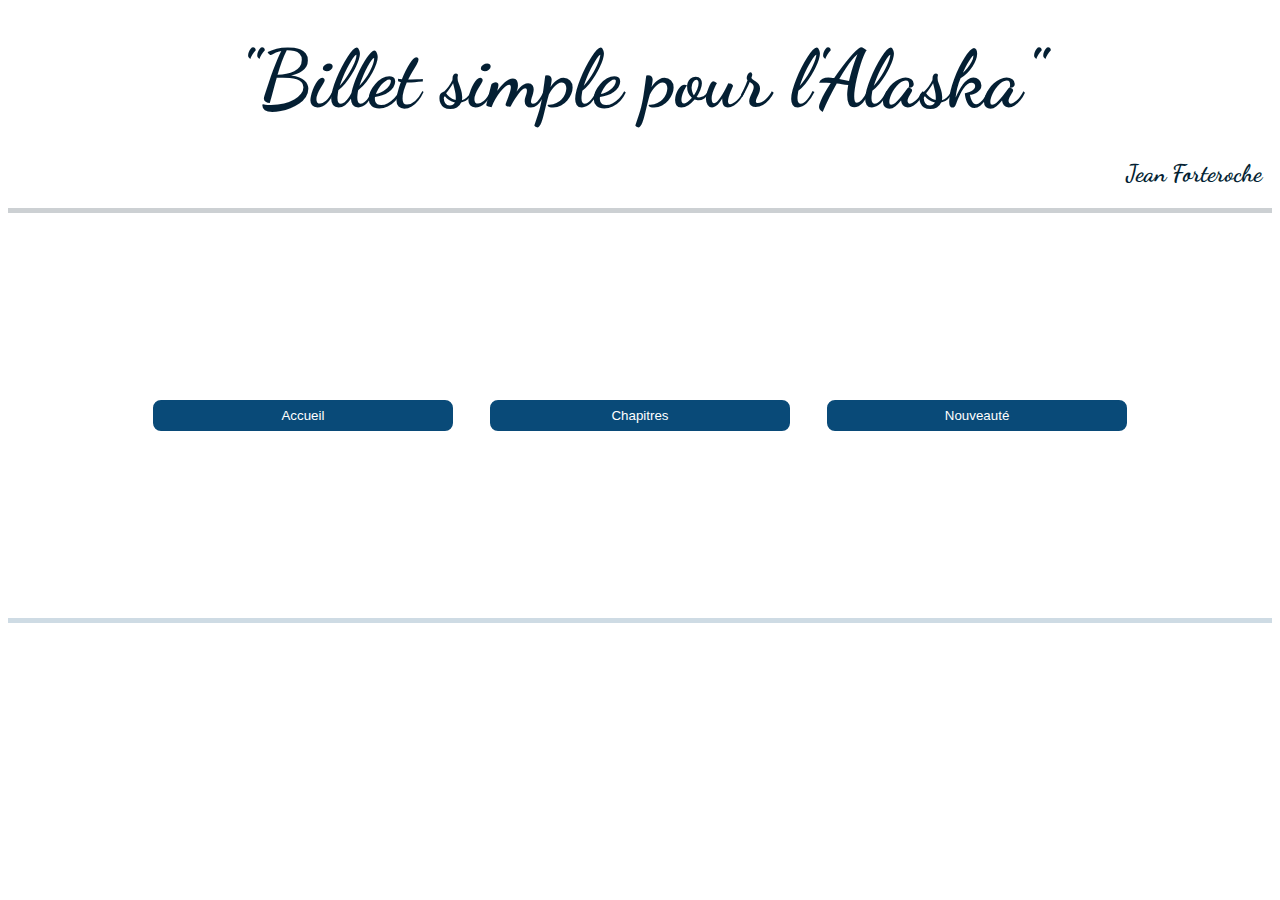
==== index.html @ 14074509 "Mise en page index.html" ====
<!DOCTYPE html>
<html>
	<head>
	<meta charset="utf-8">
	<link rel="stylesheet" type="text/css" href="css/styles.css">
	<link href="https://fonts.googleapis.com/css?family=Tangerine" rel="stylesheet">
	<link href="https://fonts.googleapis.com/css?family=Dancing+Script" rel="stylesheet">
	<title>Billet simple pour l'Alaska, par JR</title>
	</head>
		<body>	
			<header>
				<div id="entete_Presentation">
					<h1 class="acc"> "Billet simple pour l'Alaska"</h1>
					<h2 class="titre_d"> Jean Forteroche</h2>
				</div>
			</header>

			<section id="middle">
				<div id="laucher">
					<button id="home">
						<a href="home.html"> Accueil</a>
					</button>

					<button id="book">
						<a href="">Chapitres</a>
					</button>

					<button id="news">
						<a href=""> Nouveauté </a>
					</button>
				</div>
			</section>
			<footer>
			</footer>
		</body>
</html>
---- css/styles.css ----
body{
	/*background: lightblue;*/
	background-image: url("Lituya_Bay_Alaska.jpg");
}
a{
	text-decoration: none;
}
header{
	height:200px;
	background:rgba(255,255,255,0.8);
	
}
footer{
	background:rgba(255,255,255,0.8);
	height:50px;
}
/*Page D'accueil*/
.acc{/*H1 accueil*/
	/*font-family: 'Tangerine', cursive;*/
	font-family: 'Dancing Script', cursive;
	color:#041F33;
	font-size: 5em;
	margin: auto;
	padding-top:10px;
	text-align: center;
}
.titre_d{/*H2 accueil*/
	text-align: right;
	margin-right: 10px;
	font-family: 'Dancing Script', cursive;
	color: #041F33;
}
#entete_Presentation{
	display: flex;
	flex-direction: column;
	height: 100%;
}
/*Section*/
#middle{
	background:rgba(255,255,255,0.8);
	height:405px;
	border-top: #094a7833 inset 5px;
	border-bottom: #094a7833 inset 5px;
	
}
#laucher{
	display: flex;
	justify-content: space-between;
	width:80%;
	height:100%;
	margin:auto;
}
#home,#book,#news{
	height:35px;
	width:30%;
	margin: auto;
    background: #094A78;
    border-radius: 10px;
    border: 2px solid white;
    font-family: 'Arial';
}
#home a,#book a, #news a{
	color: white;
}
	/*SURVOL SOURIS*/
	#home:hover,#book:hover,#news:hover{
	    background: #052942;
	    /*font-weight: bold;*/
	}
	/*FIN SURVOL SOURIS */

/*Fin de section*/
p.bottom{
	margin: auto;
}
#mentions_Infos{
	display: flex;
	justify-content: space-around;
	text-align: left;

}
#mentions_Infos h3{
	text-align: center;
}
/*Fin Page d'accueil*/
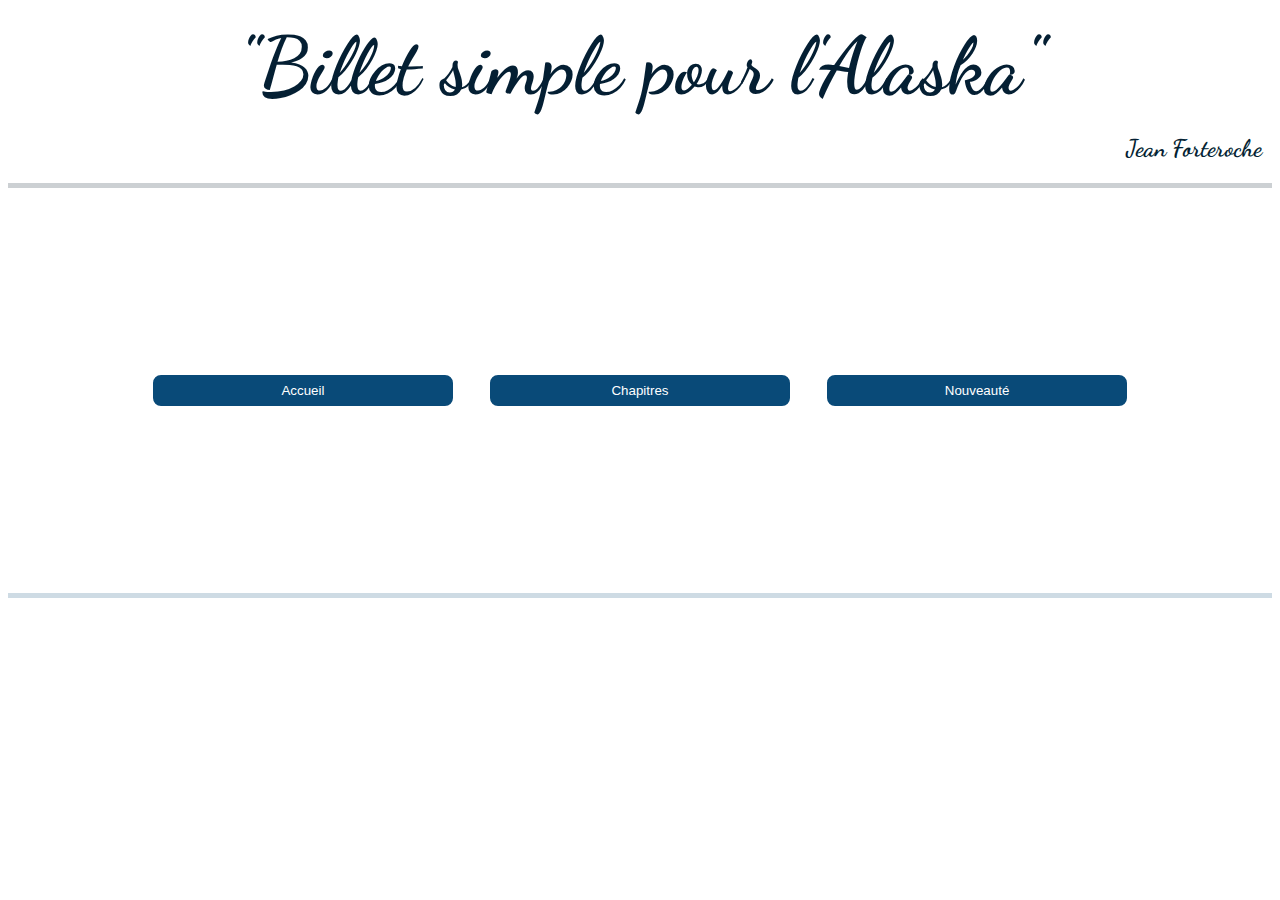
==== commit bc3ae8e0: "Modification de la structure de base du fichier index.html + Changement des divs et ajout des élémen" ====
--- a/index.html
+++ b/index.html
@@ -8,11 +8,9 @@
 	<title>Billet simple pour l'Alaska, par JR</title>
 	</head>
 		<body>	
-			<header>
-				<div id="entete_Presentation">
+			<header id="entete_Presentation">
 					<h1 class="acc"> "Billet simple pour l'Alaska"</h1>
 					<h2 class="titre_d"> Jean Forteroche</h2>
-				</div>
 			</header>
 
 			<section id="middle">
@@ -30,7 +28,7 @@
 					</button>
 				</div>
 			</section>
-			<footer>
+			<footer id="bot">
 			</footer>
 		</body>
 </html>--- a/css/styles.css
+++ b/css/styles.css
@@ -5,12 +5,8 @@
 a{
 	text-decoration: none;
 }
-header{
-	height:200px;
-	background:rgba(255,255,255,0.8);
-	
-}
-footer{
+
+#bot{
 	background:rgba(255,255,255,0.8);
 	height:50px;
 }
@@ -31,6 +27,7 @@
 	color: #041F33;
 }
 #entete_Presentation{
+	background:rgba(255,255,255,0.8);
 	display: flex;
 	flex-direction: column;
 	height: 100%;
@@ -82,4 +79,9 @@
 #mentions_Infos h3{
 	text-align: center;
 }
-/*Fin Page d'accueil*/+/*Fin Page d'accueil*/
+
+/*Page HOME*/
+
+
+/*Fin Page HOME*/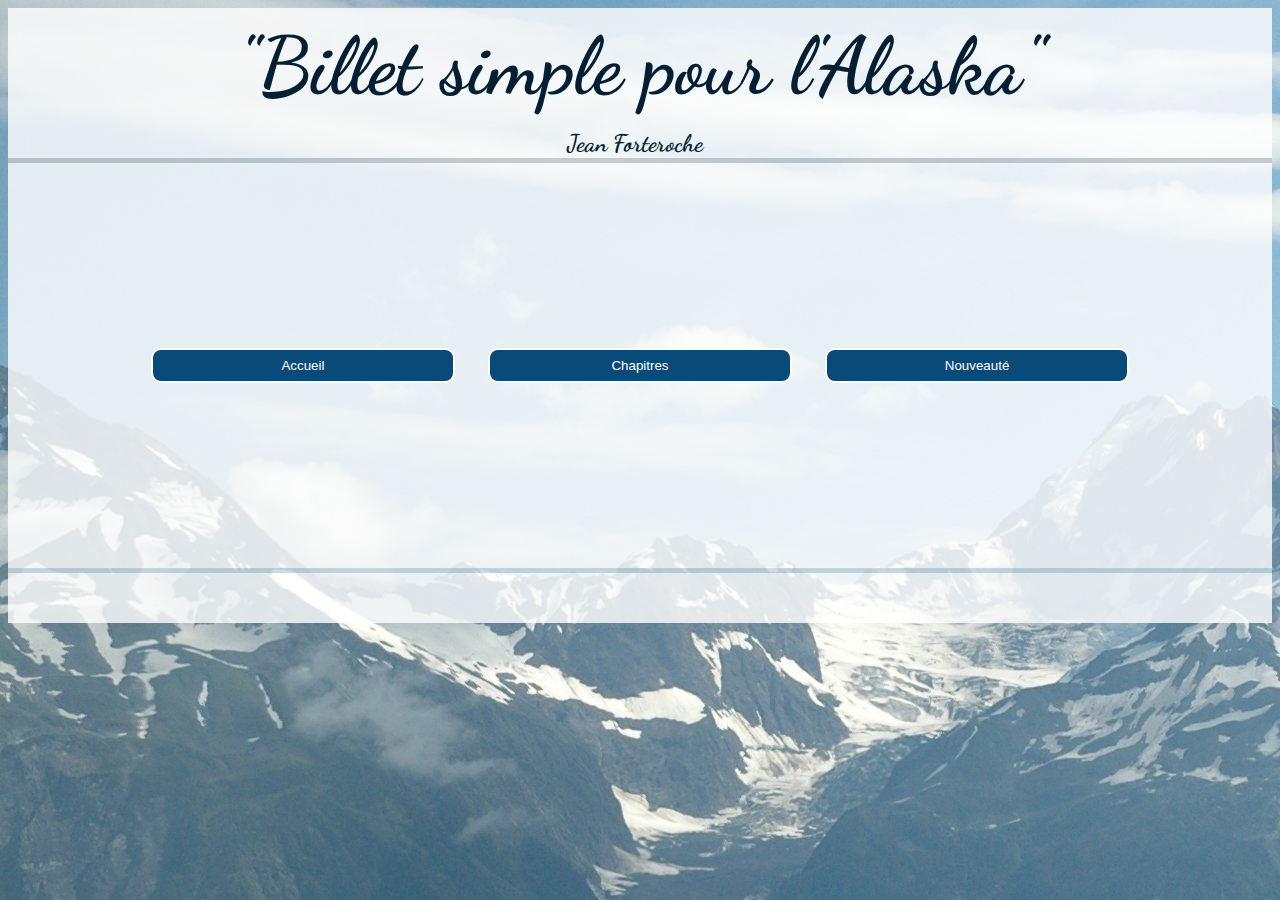
==== commit 36df02fc: "Add 'Menu' to home page" ====
--- a/index.html
+++ b/index.html
@@ -3,6 +3,7 @@
 	<head>
 	<meta charset="utf-8">
 	<link rel="stylesheet" type="text/css" href="css/styles.css">
+	<link rel="stylesheet" type="text/css" href="css/stylesA.css">
 	<link href="https://fonts.googleapis.com/css?family=Tangerine" rel="stylesheet">
 	<link href="https://fonts.googleapis.com/css?family=Dancing+Script" rel="stylesheet">
 	<title>Billet simple pour l'Alaska, par JR</title>
--- a/css/styles.css
+++ b/css/styles.css
@@ -1,5 +1,4 @@
 body{
-	/*background: lightblue;*/
 	background-image: url("Lituya_Bay_Alaska.jpg");
 }
 a{
@@ -66,9 +65,138 @@
 	}
 	/*FIN SURVOL SOURIS */
 
+/*Fin Page d'accueil*/
+
+/*Page HOME*/
+
+/*Debut HEADER*/
+header{
+	margin: 0px;
+	display: flex;
+	align-items: center;
+	background: white;
+}
+h1{
+	font-family: 'Dancing Script', cursive;
+	color:#041F33;
+	font-size: 3.2em;
+	margin: auto;
+	text-align: center;
+}
+h2{	
+	font-family: 'Dancing Script', cursive;
+	color:#041F33;
+	margin: 0px;
+	padding-top: 15px;
+}
+#headR_Home{
+	height:120px;
+	background: white;
+	display: flex;
+	flex-direction: column;
+	width:65%;
+	
+}
+nav{
+	width: 35%;
+}
+ul{ 
+	margin: 0px;
+    padding: 0px;
+	display: flex;
+	justify-content: space-around;
+	align-items: center;
+
+	list-style-type: none; 
+}
+
+#lower_Deco{
+	display: flex;
+	align-items: center;
+	justify-content: flex-end;
+	width: 90%;
+    margin: auto;
+}
+#line_Ink{
+	height: 2px;
+	background: black;
+	width: 70%;
+}
+#deco_In_Header{
+	height: 50px;
+	width: 85px;
+	transform:scaleX(-1);
+}
+
+/*Fin HEADER*/
+h3{
+	font-family: 'Dancing Script', cursive;
+	margin: 0px;
+}
+section{
+	background: white;
+	height: 500px;
+	display: flex;
+	flex-direction: row-reverse;
+}
+#chaps{
+	margin: 5px;
+	border: solid 2px #052942 ;
+}
+/*DEBUT ASIDE*/
+h4{
+	margin:0px;
+	text-align: center;
+    border-bottom: solid 1px;
+    background: lightgrey;
+}
+aside{
+	display: flex;
+	flex-direction: column;
+	margin: 5px;
+	border: double #052942 5px;
+	max-height: 220px;
+}
+#block{/*Container for both aside part*/
+	display: flex;
+	flex-direction: column;
+	justify-content: space-between;
+	max-height: 500px;
+}
+.new_Note{/*This part is all about note on home.html, no buttons */
+	text-align: justify;
+	font-family: 'Helvetica';
+	font-size: 0.9em;
+	margin:0px;
+	padding: 5px;
+}
+.all_Buttons{
+	display: flex;
+	justify-content: center;
+	margin: auto;
+	height: 35px;
+	width: 33%;
+}
+.add_Comms, .showC, .hideC{
+	font-size: 0.7em;
+	text-align: center;
+	margin: 2px;
+}
+.comms{/*This part is about the last 2 comments add on the page. Change will be operated on javascript page*/
+display: none;
+}
+.show_Comms{
+	margin: 0px;
+}
+/*FIN ASIDE*/
+footer{
+	background: #052942;
+}
 /*Fin de section*/
 p.bottom{
 	margin: auto;
+	display: flex;
+    justify-content: space-around;
 }
 #mentions_Infos{
 	display: flex;
@@ -79,9 +207,11 @@
 #mentions_Infos h3{
 	text-align: center;
 }
-/*Fin Page d'accueil*/
-
-/*Page HOME*/
-
-
+#comptes_inscriptions, #contacts{
+	border-right: 2px;
+	border:#052942;
+	
+	background: lightblue;
+
+}
 /*Fin Page HOME*/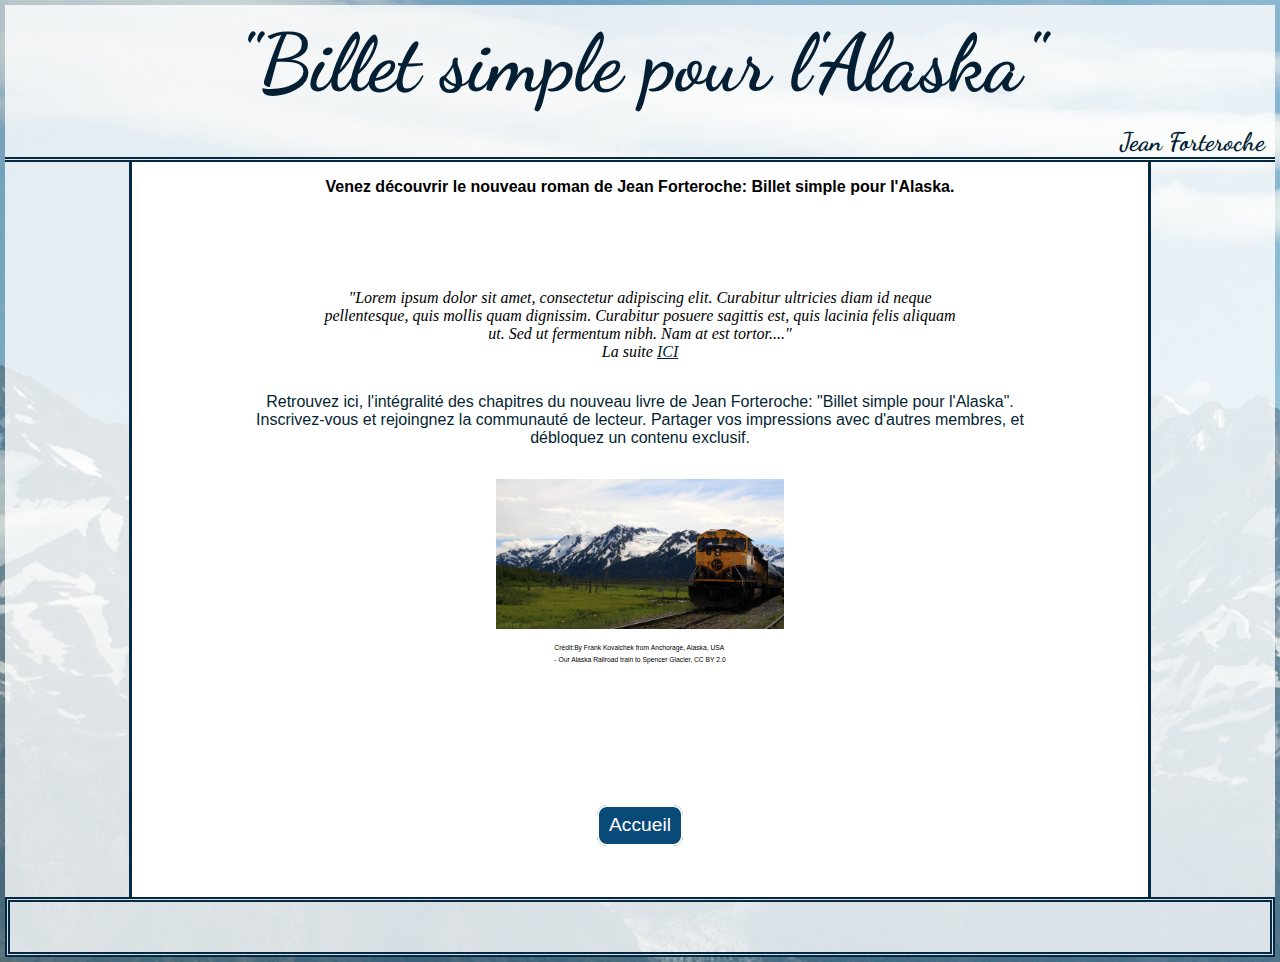
==== commit 40cdef81: "headers and footers are in all files" ====
--- a/index.html
+++ b/index.html
@@ -2,6 +2,26 @@
 <html>
 	<head>
 	<meta charset="utf-8">
+	<meta name="description" content="Découvert le nouveau roman de Jean Forteroche, 'Billet simple pour Alaska'.(Projet Openclassroom)">
+
+	<meta name="keywords" content="Billet simple pour l'Alaska, Jean Forteroche, Roman, Livre, En Ligne, nouveautées, Actulitée, Auteur" />
+		<!--Meta Facebook-->
+	<meta property="og:title" content="Billet simple ppir l'Alaska, par JF" />
+	<meta property="og:type" content="article" /> 
+	<meta property="og:url" content="http://www.projet4.laura-lariccia.fr" /> 
+	<meta property="og:image" content="images/" /> 
+	<meta property="og:description" content="Le nouveau roman de Jean ForteRoche" /> 
+	<meta property="og:site_name" content="Billet simple ppir l'Alaska, par JF" /> 
+	<meta property="fb:admins" content="Facebook numeric ID" />
+		
+		<!--Meta Twitter-->
+	<meta name="twitter:card" content="images/.png">
+	<meta name="twitter:site" content="@laura"> 
+	<meta name="twitter:title" content="Billet simple ppir l'Alaska, par JR">
+	<meta name="twitter:description" content="Le nouveau roman de Jean ForteRoche"> 
+	<meta name="twitter:creator" content="@author_handle">
+	<meta name="twitter:image:src" content="images.png">
+		<!--FIN META -->
 	<link rel="stylesheet" type="text/css" href="css/styles.css">
 	<link rel="stylesheet" type="text/css" href="css/stylesA.css">
 	<link href="https://fonts.googleapis.com/css?family=Tangerine" rel="stylesheet">
@@ -15,21 +35,39 @@
 			</header>
 
 			<section id="middle">
-				<div id="laucher">
-					<button id="home">
-						<a href="home.html"> Accueil</a>
-					</button>
+				<div id="midDeco">
+					<h3>Venez découvrir le nouveau roman de <strong> Jean Forteroche: Billet simple pour l'Alaska.</strong></h3>
+					<div id="summary">
+						<p id="citation">
+							"Lorem ipsum dolor sit amet, consectetur adipiscing elit. Curabitur ultricies diam id neque pellentesque, quis mollis quam dignissim. Curabitur posuere sagittis est, quis lacinia felis aliquam ut. Sed ut fermentum nibh. Nam at est tortor...."</br>
+							La suite <a href="php/pages/chapitres.php">ICI</a>
+						</p>
+						<p id="intro">
+							Retrouvez ici, l'intégralité des chapitres du nouveau livre de Jean Forteroche: "Billet simple pour l'Alaska".</br>
+							Inscrivez-vous et rejoingnez la communauté de lecteur. Partager vos impressions avec d'autres membres, et débloquez un contenu exclusif.
+						</p>
 
-					<button id="book">
-						<a href="">Chapitres</a>
-					</button>
+						<figure id="imaTrain">
+							<img src="Images/Alaska_Railroad.jpg" alt="Billet simple pour l'Alaska Train">
+							<figcaption>
+								<p>
+									<a href="https://commons.wikimedia.org/w/index.php?curid=7735137"> Crédit:By Frank Kovalchek from Anchorage, Alaska, USA </br>
+								 - Our Alaska Railroad train to Spencer Glacier, CC BY 2.0</a> 
+								</p>
+							</figcaption>
+						</figure>
 
-					<button id="news">
-						<a href=""> Nouveauté </a>
-					</button>
-				</div>
+					</div>
+
+					<div id="laucher">
+						<span id="home">
+							<a href="php/home.php"> Accueil</a>
+						</span>
+					</div>
+			</div>
 			</section>
 			<footer id="bot">
 			</footer>
 		</body>
+		
 </html>--- a/css/styles.css
+++ b/css/styles.css
@@ -1,80 +1,17 @@
 body{
 	background-image: url("Lituya_Bay_Alaska.jpg");
+	margin: 5px;
 }
 a{
 	text-decoration: none;
 }
-
-#bot{
-	background:rgba(255,255,255,0.8);
-	height:50px;
-}
-/*Page D'accueil*/
-.acc{/*H1 accueil*/
-	/*font-family: 'Tangerine', cursive;*/
-	font-family: 'Dancing Script', cursive;
-	color:#041F33;
-	font-size: 5em;
-	margin: auto;
-	padding-top:10px;
-	text-align: center;
-}
-.titre_d{/*H2 accueil*/
-	text-align: right;
-	margin-right: 10px;
-	font-family: 'Dancing Script', cursive;
-	color: #041F33;
-}
-#entete_Presentation{
-	background:rgba(255,255,255,0.8);
-	display: flex;
-	flex-direction: column;
-	height: 100%;
-}
-/*Section*/
-#middle{
-	background:rgba(255,255,255,0.8);
-	height:405px;
-	border-top: #094a7833 inset 5px;
-	border-bottom: #094a7833 inset 5px;
-	
-}
-#laucher{
-	display: flex;
-	justify-content: space-between;
-	width:80%;
-	height:100%;
-	margin:auto;
-}
-#home,#book,#news{
-	height:35px;
-	width:30%;
-	margin: auto;
-    background: #094A78;
-    border-radius: 10px;
-    border: 2px solid white;
-    font-family: 'Arial';
-}
-#home a,#book a, #news a{
-	color: white;
-}
-	/*SURVOL SOURIS*/
-	#home:hover,#book:hover,#news:hover{
-	    background: #052942;
-	    /*font-weight: bold;*/
-	}
-	/*FIN SURVOL SOURIS */
-
-/*Fin Page d'accueil*/
-
 /*Page HOME*/
 
 /*Debut HEADER*/
-header{
-	margin: 0px;
-	display: flex;
-	align-items: center;
+header{/*Même propriétés que stylesA.css*/
 	background: white;
+	border-bottom: 5px double #052942;
+
 }
 h1{
 	font-family: 'Dancing Script', cursive;
@@ -84,10 +21,7 @@
 	text-align: center;
 }
 h2{	
-	font-family: 'Dancing Script', cursive;
-	color:#041F33;
-	margin: 0px;
-	padding-top: 15px;
+font-size: 1.6em;
 }
 #headR_Home{
 	height:120px;
@@ -98,30 +32,34 @@
 	
 }
 nav{
-	width: 35%;
+	margin: auto;
+	width: 40%;
 }
 ul{ 
-	margin: 0px;
-    padding: 0px;
+	list-style-type: none; 
+	background-color: #052942;
+	margin-right: 20px;
+    padding: 10px;
+    border-radius: 5px;
+    max-height: 50px;
 	display: flex;
 	justify-content: space-around;
 	align-items: center;
-
-	list-style-type: none; 
-}
-
-#lower_Deco{
-	display: flex;
-	align-items: center;
-	justify-content: flex-end;
-	width: 90%;
-    margin: auto;
+}
+ul li:hover{
+	border-bottom: : solid 2px #052900;
+}
+nav a{
+	color:white;
+}
+
+nav a:hover{
+	color:white;
+}
+/*#lower_Deco{
 }
 #line_Ink{
-	height: 2px;
-	background: black;
-	width: 70%;
-}
+}*/
 #deco_In_Header{
 	height: 50px;
 	width: 85px;
@@ -129,39 +67,71 @@
 }
 
 /*Fin HEADER*/
+section{
+	background:rgba(255,255,255,0.8);
+	/*height: 675px;*/
+	height:75%;
+}
+
+#sideDeco{/*Div contenant aside et article*/
+	margin: auto;
+	background: white;
+	width:80%;
+	height: inherit;
+	border-left: solid #052942;
+	border-right:  solid #052942;
+	display: flex;
+	flex-direction: row-reverse;
+	justify-content: space-around;
+}
+/*Article*/
+
 h3{
 	font-family: 'Dancing Script', cursive;
-	margin: 0px;
-}
-section{
-	background: white;
-	height: 500px;
-	display: flex;
-	flex-direction: row-reverse;
+	text-align: center;
+	font-family: 'Dancing Script', cursive;
+	font-size: 1.1em;
 }
 #chaps{
 	margin: 5px;
-	border: solid 2px #052942 ;
-}
+	width: 70%;
+	border-left: solid 2px #052942;
+	border-right: solid 2px #052942;
+}
+#chaps p{
+	padding: 5px;
+	text-align: justify;
+}
+
+/*Fin article/ END ARTICLE*/
+
 /*DEBUT ASIDE*/
 h4{
 	margin:0px;
 	text-align: center;
-    border-bottom: solid 1px;
-    background: lightgrey;
+	font-size:1.2em; 
+    border: solid 1px;
+    background: #5cadd380;
 }
 aside{
 	display: flex;
 	flex-direction: column;
 	margin: 5px;
-	border: double #052942 5px;
-	max-height: 220px;
+	border-bottom:solid #052942 2px;
+	height: 240px;
+	width: 40%
+}
+.last_Comm{
+	width: 100%;
 }
 #block{/*Container for both aside part*/
 	display: flex;
 	flex-direction: column;
-	justify-content: space-between;
-	max-height: 500px;
+	text-align: justify;
+	overflow: auto;
+	justify-content: space-around;
+	width:25%;
+	height: 675px;
 }
 .new_Note{/*This part is all about note on home.html, no buttons */
 	text-align: justify;
@@ -169,6 +139,7 @@
 	font-size: 0.9em;
 	margin:0px;
 	padding: 5px;
+	overflow: auto
 }
 .all_Buttons{
 	display: flex;
@@ -189,29 +160,78 @@
 	margin: 0px;
 }
 /*FIN ASIDE*/
+
+/*Fin de section*/
 footer{
-	background: #052942;
-}
-/*Fin de section*/
+	background:#5cadd395;
+	border: double #052942 5px;
+	/*height: 120px;*/
+}
+footer p{
+	margin: 0px;
+}
+
 p.bottom{
 	margin: auto;
-	display: flex;
-    justify-content: space-around;
+	margin-top: 5px;
+	display: flex;
+    justify-content: center;
+}
+
+.bottom a{
+	color:white;
+	text-transform: uppercase;
 }
 #mentions_Infos{
 	display: flex;
 	justify-content: space-around;
 	text-align: left;
-
-}
-#mentions_Infos h3{
-	text-align: center;
-}
-#comptes_inscriptions, #contacts{
-	border-right: 2px;
-	border:#052942;
-	
-	background: lightblue;
-
-}
-/*Fin Page HOME*/+	height: 140px;
+
+}
+#mentions_Infos h4{
+	text-align: center;
+	font-size: 1em;
+	border:0px;
+	margin: 0px;
+	background: rgba(255,255,255,0.5);
+}
+#comptes_inscriptions,#contacts,#last_bill{
+	width:33%;
+	background: #5cadd3;
+	overflow: auto;
+
+}
+
+#comptes_inscriptions, #contacts,#last_bill{
+	border-right: solid 2px #052942;
+	height:inherit;
+}
+#contacts ul{
+	background-color: inherit;
+	display: flex;
+	flex-direction: column;
+	margin: 0px;
+	padding:0px;
+}
+h5{
+	margin:0px;
+	text-align: center;
+	font-size: 0.9em;
+}
+/*Fin Page HOME*/
+
+/*Début Page inscription.php*/
+#formulaire{
+	width: 55%;
+
+}
+form{
+	display: flex;
+	flex-direction: column;
+	width: 80%;
+	font-family: 'Arial';
+}
+form input{
+	width:50%;
+}--- a/css/stylesA.css
+++ b/css/stylesA.css
@@ -0,0 +1,176 @@
+/*Debut HEADER*/
+
+h2{	
+	font-family: 'Dancing Script', cursive;
+	color:#041F33;
+	margin: 0px;
+	padding-top: 15px;
+}
+
+/*nav{
+	width: 33%;
+
+}*/
+header{
+	display: flex;
+}
+#head_R{
+	height:120px;
+	background: white;
+	display: flex;
+	flex-direction: column;
+	
+}
+h1 a{
+	color:#041F33;
+}
+#lower_Deco{
+	display: flex;
+	flex-direction: column;
+	align-items: center;
+	justify-content: flex-end;
+	width: 90%;
+    margin: auto;
+}
+#line_Ink{
+	height: 2px;
+	background: black;
+	width: 70%;
+}
+#deco_In_Header{
+	height: 50px;
+	width: 85px;
+	transform:scaleX(-1);
+}
+
+/*Fin HEADER*/
+a{
+	text-decoration: none;
+}
+
+#bot{
+	background:rgba(255,255,255,0.8);
+	height:50px;
+}
+/*Page D'accueil*/
+.acc{/*H1 accueil*/
+	/*font-family: 'Tangerine', cursive;*/
+	font-family: 'Dancing Script', cursive;
+	color:#041F33;
+	font-size: 5em;
+	margin: auto;
+	padding-top:10px;
+	text-align: center;
+}
+.titre_d{/*H2 accueil*/
+	text-align: right;
+	margin-right: 10px;
+	font-family: 'Dancing Script', cursive;
+	color: #041F33;
+}
+#entete_Presentation{
+	background:rgba(255,255,255,0.8);
+	display: flex;
+	flex-direction: column;
+	height: 100%;
+}
+/*Section*/
+#middle{
+	background:rgba(255,255,255,0.8);
+	height:735px;
+	/*border-top: #094a7833 inset 5px;
+	border-bottom: #094a7833 inset 5px;*/
+	display: flex;
+	flex-direction: column;
+	align-items: center;
+	
+}
+
+#midDeco{
+	background: white;
+	width:80%;
+	height: inherit;
+	border-left: solid #052942;
+	border-right:  solid #052942;
+	display:flex;
+	flex-direction: column;
+	align-items: center;
+}
+h3{
+	font-size: 1em;
+	font-family: 'Arial';
+	/*text-transform: uppercase;*/
+}
+#summary{
+	display: flex;
+	flex-direction: column;
+	align-items: center;
+	width: 80%;
+	margin: auto;
+
+}
+figure img {
+	height: 150px;
+	text-align: center;
+}
+
+#citation{
+	width: inherit;
+	font-style: italic;
+	text-align: center
+}
+#citation a{
+	text-decoration: underline;
+	color:#041F33;
+}
+#intro{
+	font-family: 'Arial';
+	color:#041F33;
+	font-size: 1em;
+	text-align: center;
+}
+#imaTrain{
+	display: flex;
+    flex-direction: column;
+    align-items: center;
+}
+figcaption{
+	font-size: 0.7em;
+}
+figcaption a{
+	font-family: 'Arial';
+	color: black;
+	font-size: 0.6em;
+}
+figcaption a:hover{
+	font-size: 0.8em;
+}
+#laucher{
+	margin:auto;
+}
+#home{
+	height:35px;
+	width:30%;
+	margin: auto;
+    background: #094A78;
+    border-radius: 10px;
+    border: 2px solid white;
+    font-family: 'Arial';
+    padding: 10px;
+}
+#home a{
+	color: white;
+	font-size: 1.2em;
+	
+}
+	/*SURVOL SOURIS*/
+	#home a:hover{
+	    background: #052942;
+	    height: inherit;
+	    /*font-weight: bold;*/
+	}
+	/*FIN SURVOL SOURIS */
+
+/*Fin Page d'accueil*/
+
+/*Page HOME*/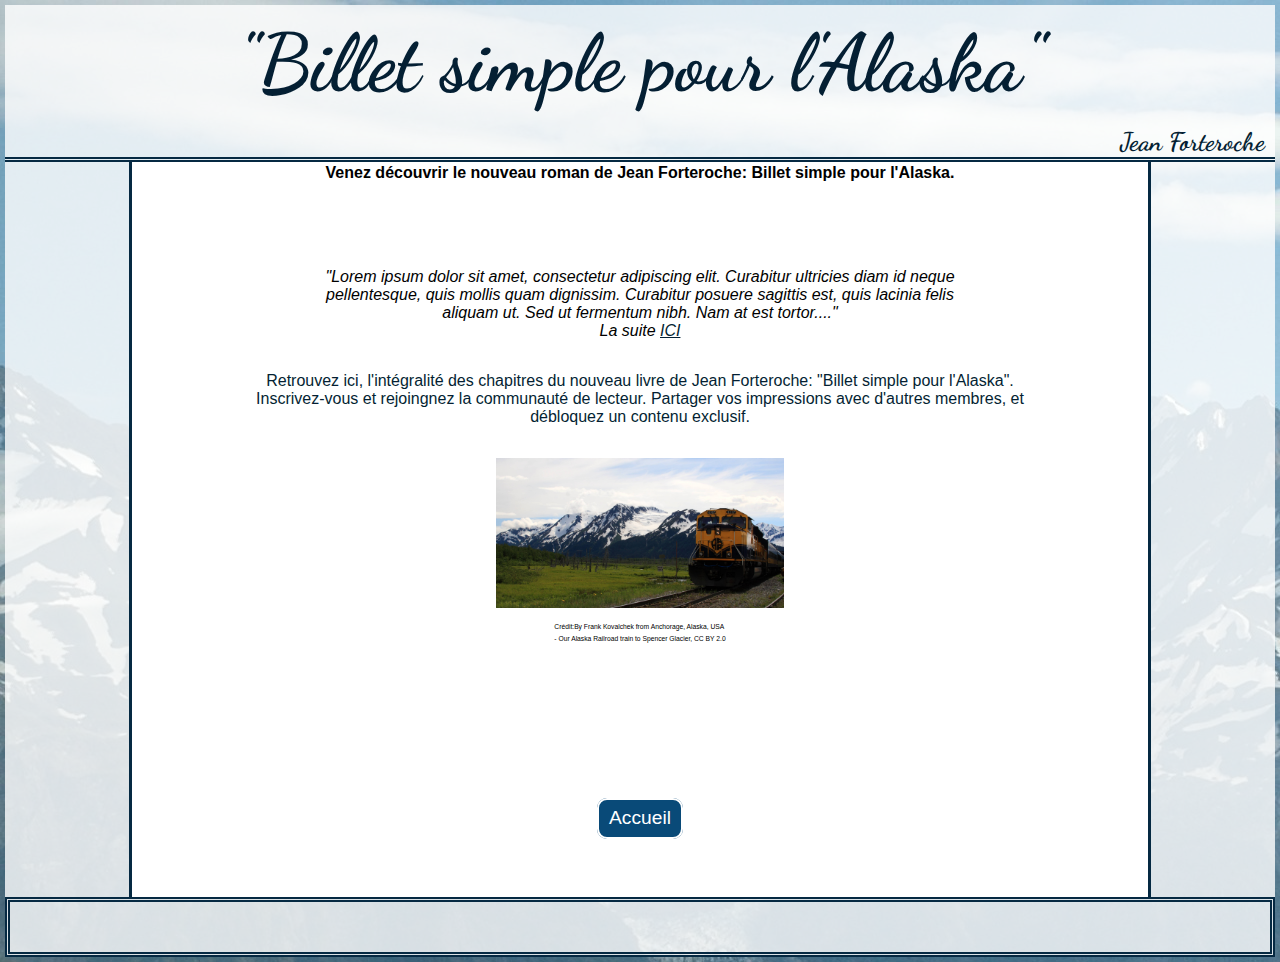
==== commit 394d9be3: "I 'clean' some css codes. Add and change links in head" ====
--- a/index.html
+++ b/index.html
@@ -22,8 +22,9 @@
 	<meta name="twitter:creator" content="@author_handle">
 	<meta name="twitter:image:src" content="images.png">
 		<!--FIN META -->
-	<link rel="stylesheet" type="text/css" href="css/styles.css">
-	<link rel="stylesheet" type="text/css" href="css/stylesA.css">
+	<link rel="stylesheet" type="text/css" href="view/css/styles.css">
+	<link rel="stylesheet" type="text/css" href="view/css/stylesA.css">
+	<link rel="stylesheet" type="text/css" href="view/css/stylesResponsiv.css">
 	<link href="https://fonts.googleapis.com/css?family=Tangerine" rel="stylesheet">
 	<link href="https://fonts.googleapis.com/css?family=Dancing+Script" rel="stylesheet">
 	<title>Billet simple pour l'Alaska, par JR</title>
@@ -40,7 +41,7 @@
 					<div id="summary">
 						<p id="citation">
 							"Lorem ipsum dolor sit amet, consectetur adipiscing elit. Curabitur ultricies diam id neque pellentesque, quis mollis quam dignissim. Curabitur posuere sagittis est, quis lacinia felis aliquam ut. Sed ut fermentum nibh. Nam at est tortor...."</br>
-							La suite <a href="php/pages/chapitres.php">ICI</a>
+							La suite <a href="pages/chapitre?=1.php">ICI</a>
 						</p>
 						<p id="intro">
 							Retrouvez ici, l'intégralité des chapitres du nouveau livre de Jean Forteroche: "Billet simple pour l'Alaska".</br>
@@ -48,7 +49,7 @@
 						</p>
 
 						<figure id="imaTrain">
-							<img src="Images/Alaska_Railroad.jpg" alt="Billet simple pour l'Alaska Train">
+							<img src="view/Images/Alaska_Railroad.jpg" alt="Billet simple pour l'Alaska Train">
 							<figcaption>
 								<p>
 									<a href="https://commons.wikimedia.org/w/index.php?curid=7735137"> Crédit:By Frank Kovalchek from Anchorage, Alaska, USA </br>
@@ -61,7 +62,7 @@
 
 					<div id="laucher">
 						<span id="home">
-							<a href="php/home.php"> Accueil</a>
+							<a href="view/home.php"> Accueil</a>
 						</span>
 					</div>
 			</div>
--- a/view/css/styles.css
+++ b/view/css/styles.css
@@ -0,0 +1,275 @@
+body{
+	background-image: url("Lituya_Bay_Alaska.jpg");
+	margin: 5px;
+}
+/*Page HOME*/
+
+/*Debut HEADER*/
+header{/*Même propriétés que stylesA.css*/
+	background: white;
+	border-bottom: 5px double #052942;
+
+}
+h1{
+	font-family: 'Dancing Script', cursive;
+	color:#041F33;
+	font-size: 3.2em;
+	margin: auto;
+	text-align: center;
+}
+h2{	
+font-size: 1.6em;
+}
+h3{/*Article*/
+	margin:2px;
+	text-align: center;
+	font-family: 'Dancing Script', cursive;
+	font-size: 1.1em;
+}
+h4{/*footer and aside*/
+	font-family: 'Courgette', cursive;
+	margin:0px;
+	text-align: center;
+	font-size:1.2em; 
+    border: solid 1px;
+   background: #0B8AA1;
+	color:white;
+}
+h5{
+	background: #052942;
+	margin:5px;
+}
+p{
+	font-family: 'Raleway', sans-serif;
+}
+#headR_Home{
+	height:120px;
+	background: white;
+	display: flex;
+	flex-direction: column;
+	width:65%;
+	
+}
+
+#deco_In_Header{
+	height: 50px;
+	width: 85px;
+	transform:scaleX(-1);
+}
+
+/*Fin HEADER*/
+section{
+	background:rgba(255,255,255,0.8);
+	height: 695px;
+}
+
+#sideDeco{/*Div contenant aside et article*/
+	margin: auto;
+	background: white;
+	width:80%;
+	height: inherit;
+	border-left: solid #052942;
+	border-right:  solid #052942;
+	display: flex;
+	flex-direction: row-reverse;
+	justify-content: space-around;
+}
+/*Article*/
+
+#chaps{
+	margin: 5px;
+	width: 70%;
+	border-left: solid 2px #052942;
+	border-right: solid 2px #052942;
+}
+#chaps p{
+	padding: 5px;
+	text-align: justify;
+}
+
+/*Fin article/ END ARTICLE*/
+
+/*DEBUT ASIDE*/
+
+aside{
+	display: flex;
+	flex-direction: column;
+	margin: 5px;
+	border-bottom:solid #052942 2px;
+	height: 240px;
+	overflow: auto;
+}
+
+#block{/*Container for both aside part*/
+	display: flex;
+	flex-direction: column;
+	text-align: justify;
+	
+	justify-content: space-around;
+	width:25%;
+	height: 675px;
+	margin: auto;
+}
+.new_Note{
+	font-size: 1em;
+}
+/*FIN ASIDE*/
+
+/*Fin de section*/
+footer{
+	background:#5cadd395;
+	border: double #052942 5px;
+	height: 120px;
+}
+footer h4{
+font-size: 1em;
+	border:0px;
+	margin: 0px;
+	background: #052942;
+	color:white;
+}
+footer p{
+	margin: 0px;
+}
+
+p.bottom{
+	text-align: center;
+  	font-family: 'Raleway', sans-serif;
+}
+
+.bottom a{
+	color:white;
+	text-transform: uppercase;
+}
+
+#mentions_Infos{
+	display: flex;
+	height: inherit;
+}
+
+
+
+#comptes_inscriptions,#contacts,#last_bill{
+	width:50%;
+	background: #0B8AA1;
+	overflow: auto;
+	border-right: solid 2px #052942;
+	height:inherit;
+
+}
+#contacts ul{
+	background-color: inherit;
+	display: flex;
+	flex-direction: column;
+	margin: 0px;
+	padding:0px;
+}
+h6{
+	margin:0px;
+	text-align: center;
+	font-size: 0.9em;
+}
+/*Fin Page HOME*/
+
+/*beginning of inscription.php*/
+#secondSideDeco{/*this "div" is pretty much the same as sideDeco, but it only on the inscription.php */
+	margin: auto;
+	background: white;
+	width:80%;
+	height: inherit;
+	border-left: solid #052942;
+	border-right:  solid #052942;
+	display: flex;
+	flex-direction: column;
+	align-items: center;
+	overflow: auto;
+}
+ #rules{
+	margin: auto;
+	width: 55%;
+	border-bottom: double 5px #052942;
+}
+#formulaire{
+	width: 55%;
+	margin: auto;
+
+}
+form{
+	display: flex;
+	flex-direction: column;
+	width: 80%;
+	font-family: 'Arial';
+}
+form input{
+	width:50%;
+}
+/*---CHAPTERS---*/
+h5 a{
+	font-family: 'Helvetica';
+	font-size: 1.2em;
+	color: white;
+	margin: 0px;
+}
+
+#introChapters{
+	height:110px;
+	text-align: center;
+	width: 80%
+}
+#seleChap{
+margin-top: 10px;
+}
+.sumChapters{
+	width: inherit;
+	margin: 0px;
+}
+.thumbnail{
+	border: inset 5px #052942;
+	border-radius: 5px;
+	margin: 5px;
+	padding: 5px;
+}
+/*---CHAPTER---*/
+#chapterText h2{
+	text-align: center;
+}
+
+#chapterText{
+	text-align: justify;
+	padding: 30px;
+}
+#chapterSideDeco{
+	margin: auto;
+	background: white;
+	width:80%;
+	height: inherit;
+	border-left: solid #052942;
+	border-right:  solid #052942;
+	display: flex;
+	flex-direction: column;
+	overflow: auto;
+}
+/*SCROLL BAR*/
+/* width */
+/*::-webkit-scrollbar {
+    width: 10px;
+}
+*/
+/* Track */
+/*::-webkit-scrollbar-track {
+    background: #f1f1f1; 
+}*/
+ 
+/* Handle */
+/*::-webkit-scrollbar-thumb {
+    background: #888; 
+}*/
+
+/* Handle on hover */
+/*::-webkit-scrollbar-thumb:hover {
+    background: #555; 
+}*/
+.commChapter{
+color: black;
+margin:auto;
+}--- a/view/css/stylesA.css
+++ b/view/css/stylesA.css
@@ -0,0 +1,173 @@
+/*Debut HEADER*/
+a{
+	text-decoration: none;
+}
+
+
+header{
+	display: flex;
+}
+#head_R{
+	height:120px;
+	background: white;
+	display: flex;
+	flex-direction: column;
+	
+}
+h1 a{
+	color:#041F33;
+}
+h2{	
+	font-family: 'Dancing Script', cursive;
+	color:#041F33;
+	margin: 0px;
+	padding-top: 15px;
+}
+#lower_Deco{
+	display: flex;
+	flex-direction: column;
+	align-items: center;
+	justify-content: flex-end;
+	width: 90%;
+    margin: auto;
+}
+#line_Ink{
+	height: 2px;
+	background: black;
+	width: 70%;
+}
+#deco_In_Header{
+	height: 50px;
+	width: 85px;
+	transform:scaleX(-1);
+}
+
+/*Fin HEADER*/
+
+
+#bot{
+	background:rgba(255,255,255,0.8);
+	height:50px;
+}
+/*Page D'accueil*/
+.acc{/*H1 accueil*/
+	/*font-family: 'Tangerine', cursive;*/
+	font-family: 'Dancing Script', cursive;
+	color:#041F33;
+	font-size: 5em;
+	margin: auto;
+	padding-top:10px;
+	text-align: center;
+}
+.titre_d{/*H2 accueil*/
+	text-align: right;
+	margin-right: 10px;
+	font-family: 'Dancing Script', cursive;
+	color: #041F33;
+}
+#entete_Presentation{
+	background:rgba(255,255,255,0.8);
+	display: flex;
+	flex-direction: column;
+	height: 100%;
+}
+/*Section*/
+#middle{
+	background:rgba(255,255,255,0.8);
+	height:735px;
+	/*border-top: #094a7833 inset 5px;
+	border-bottom: #094a7833 inset 5px;*/
+	display: flex;
+	flex-direction: column;
+	align-items: center;
+	
+}
+
+#midDeco{
+	background: white;
+	width:80%;
+	height: inherit;
+	border-left: solid #052942;
+	border-right:  solid #052942;
+	display:flex;
+	flex-direction: column;
+	align-items: center;
+}
+h3{
+	font-size: 1em;
+	font-family: 'Arial';
+	/*text-transform: uppercase;*/
+}
+#summary{
+	display: flex;
+	flex-direction: column;
+	align-items: center;
+	width: 80%;
+	margin: auto;
+
+}
+figure img {
+	height: 150px;
+	text-align: center;
+}
+
+#citation{
+	width: inherit;
+	font-style: italic;
+	text-align: center
+}
+#citation a{
+	text-decoration: underline;
+	color:#041F33;
+}
+#intro{
+	font-family: 'Arial';
+	color:#041F33;
+	font-size: 1em;
+	text-align: center;
+}
+#imaTrain{
+	display: flex;
+    flex-direction: column;
+    align-items: center;
+}
+figcaption{
+	font-size: 0.7em;
+}
+figcaption a{
+	font-family: 'Arial';
+	color: black;
+	font-size: 0.6em;
+}
+figcaption a:hover{
+	font-size: 0.8em;
+}
+#laucher{
+	margin:auto;
+}
+#home{
+	height:35px;
+	width:30%;
+	margin: auto;
+    background: #094A78;
+    border-radius: 10px;
+    border: 2px solid white;
+    font-family: 'Arial';
+    padding: 10px;
+}
+#home a{
+	color: white;
+	font-size: 1.2em;
+	
+}
+	/*SURVOL SOURIS*/
+	#home a:hover{
+	    background: #052942;
+	    height: inherit;
+	    /*font-weight: bold;*/
+	}
+	/*FIN SURVOL SOURIS */
+
+/*Fin Page d'accueil*/
+
+/*Page HOME*/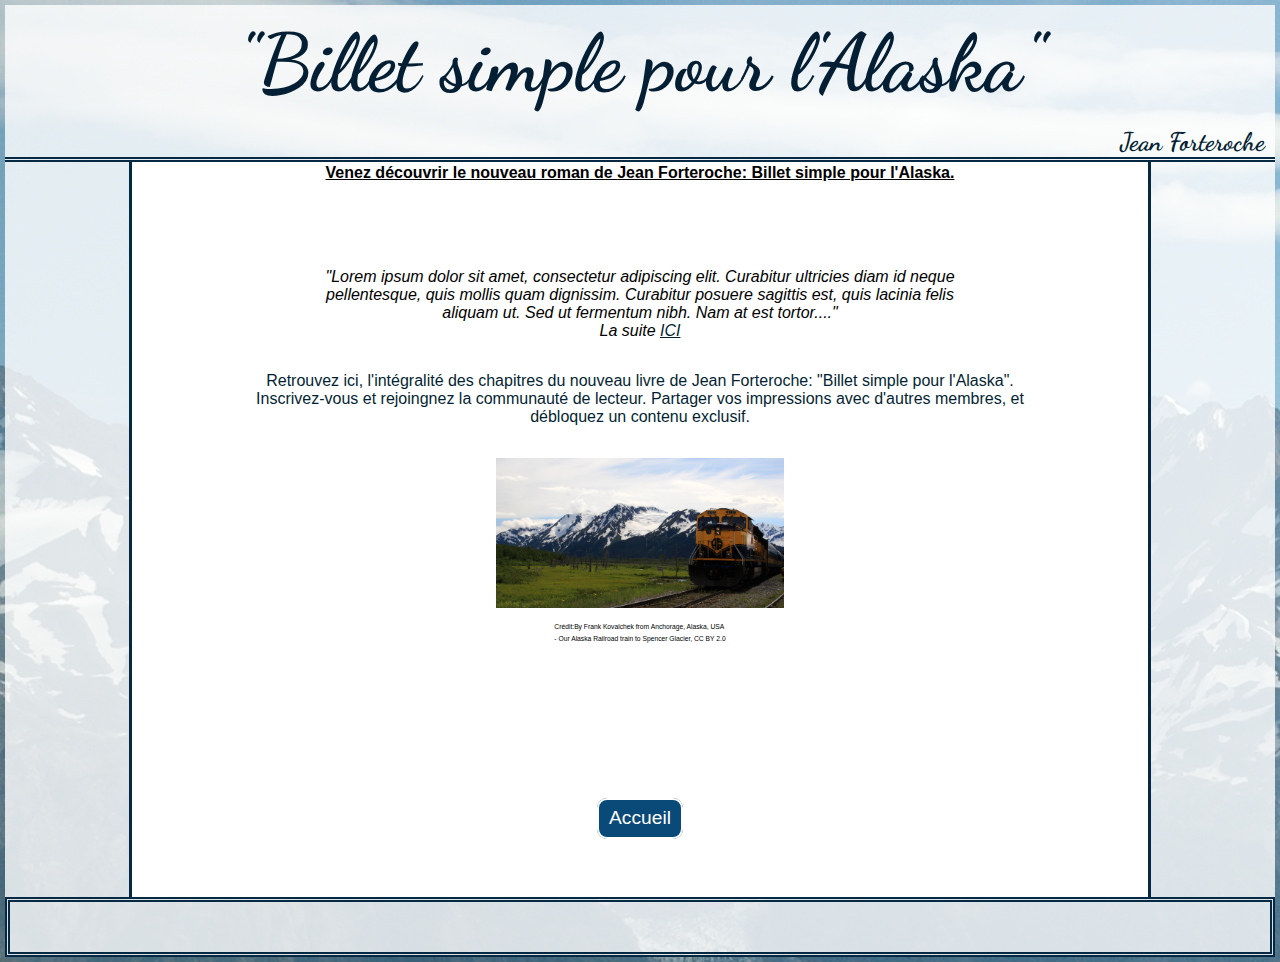
==== commit a848a883: "A lot of things has been changed. The project has a new structure. It still on the MVC model, but al" ====
--- a/index.html
+++ b/index.html
@@ -62,7 +62,7 @@
 
 					<div id="laucher">
 						<span id="home">
-							<a href="view/home.php"> Accueil</a>
+							<a href="home.php"> Accueil</a>
 						</span>
 					</div>
 			</div>
--- a/view/css/styles.css
+++ b/view/css/styles.css
@@ -24,7 +24,6 @@
 	margin:2px;
 	text-align: center;
 	font-family: 'Dancing Script', cursive;
-	font-size: 1.1em;
 }
 h4{/*footer and aside*/
 	font-family: 'Courgette', cursive;
@@ -77,16 +76,38 @@
 /*Article*/
 
 #chaps{
+	display: flex;
+	flex-direction: column;
+	align-items: center;
 	margin: 5px;
 	width: 70%;
 	border-left: solid 2px #052942;
 	border-right: solid 2px #052942;
 }
 #chaps p{
+	font-size: 0.8em;
+	margin: 0px;
 	padding: 5px;
 	text-align: justify;
 }
-
+.lastsChapts{
+	margin-top: 10px;
+	display: flex;
+	flex-direction: column;
+	align-items: center;
+	height:150px;
+	width: 85%;
+}
+.lastsChapts a{
+	color:#0B8AA1;
+	font-size: 1em;
+	font-family: 'Raleway';
+}
+#imgThumb{
+	height: inherit;
+	border: solid #052942 2px;
+	border-radius: 10px;
+}
 /*Fin article/ END ARTICLE*/
 
 /*DEBUT ASIDE*/
@@ -111,7 +132,7 @@
 	margin: auto;
 }
 .new_Note{
-	font-size: 1em;
+	font-size: 0.9em;
 }
 /*FIN ASIDE*/
 
@@ -135,6 +156,8 @@
 p.bottom{
 	text-align: center;
   	font-family: 'Raleway', sans-serif;
+  	display: flex;
+  	flex-direction: column;
 }
 
 .bottom a{
@@ -149,7 +172,7 @@
 
 
 
-#comptes_inscriptions,#contacts,#last_bill{
+#comptes_inscriptions,#contacts,#last_billet{
 	width:50%;
 	background: #0B8AA1;
 	overflow: auto;
@@ -157,12 +180,14 @@
 	height:inherit;
 
 }
-#contacts ul{
+#contact{
 	background-color: inherit;
 	display: flex;
-	flex-direction: column;
-	margin: 0px;
-	padding:0px;
+	align-items: center;
+	
+}
+#contact p{
+font-size: 1em;
 }
 h6{
 	margin:0px;
@@ -170,7 +195,11 @@
 	font-size: 0.9em;
 }
 /*Fin Page HOME*/
-
+#authorDeco{
+	display: flex;
+	flex-direction: column;
+	justify-content: center;
+}
 /*beginning of inscription.php*/
 #secondSideDeco{/*this "div" is pretty much the same as sideDeco, but it only on the inscription.php */
 	margin: auto;
@@ -184,12 +213,16 @@
 	align-items: center;
 	overflow: auto;
 }
+#subBlock{
+	display: flex;
+	width: 80%;
+}
  #rules{
 	margin: auto;
 	width: 55%;
 	border-bottom: double 5px #052942;
 }
-#formulaire{
+.formulaires{
 	width: 55%;
 	margin: auto;
 
@@ -236,7 +269,8 @@
 
 #chapterText{
 	text-align: justify;
-	padding: 30px;
+	padding-right: 50px;
+	padding-left: 50px;
 }
 #chapterSideDeco{
 	margin: auto;
@@ -248,6 +282,9 @@
 	display: flex;
 	flex-direction: column;
 	overflow: auto;
+}
+aside #showComms{
+	overflow: unset;
 }
 /*SCROLL BAR*/
 /* width */
@@ -272,4 +309,17 @@
 .commChapter{
 color: black;
 margin:auto;
+width: 80%
+}
+.membreComm{
+	
+	font-size: 1em;
+	margin:2px;
+
+}
+.signaler{
+	color:#0B8AA1;
+	font-size: 0.9em;
+	font-style: italic;
+	padding-left: 5px;
 }--- a/view/css/stylesA.css
+++ b/view/css/stylesA.css
@@ -96,7 +96,7 @@
 h3{
 	font-size: 1em;
 	font-family: 'Arial';
-	/*text-transform: uppercase;*/
+	text-decoration: underline;
 }
 #summary{
 	display: flex;
--- a/view/css/stylesResponsiv.css
+++ b/view/css/stylesResponsiv.css
@@ -0,0 +1,76 @@
+@media all and (max-width:750px) {
+	body{
+		margin: 0px;
+	}
+	header{
+		position: fixed;
+		z-index: 5;
+		display: flex;
+		flex-direction: column;
+		width: 100%;
+		margin-top: -155px;
+	}
+
+	h1{
+		font-size: 2em;
+	}
+	h2{
+		font-size: 1.1em;
+	}
+	#headR_Home{
+		width: 100%;
+	}
+	#lower_deco{
+		width: 25%;
+	}
+	nav{
+		width: 100%;
+		max-height: 45px;
+	}
+	ul{
+		margin: 0px;
+		padding: 5px;
+		border-radius: 0px;
+	
+	}
+	section{
+		position: relative;
+		z-index: 1;
+		margin-top: 155px;
+	}
+	#sideDeco{
+		width: inherit;
+		border:none;
+		display: flex;
+		flex-direction: column-reverse;
+	}
+	#chaps{
+		width: inherit;
+		margin: 5px;
+
+	}
+	#block{
+		display: flex;
+		flex-direction: row;
+		width: 100%;
+	}
+	.last_Comm{
+		width: 50%;
+		padding-bottom: 5px;
+		border-bottom: solid #052942 1px;
+	}
+	footer{
+		position: relative;
+		z-index: 2;
+	}
+	#comptes_inscriptions{
+		width: 100%;
+	}
+	p.bottom{
+		font-size: 0.7em;
+	}
+	#last_billet{
+		display: none;
+	}
+
+}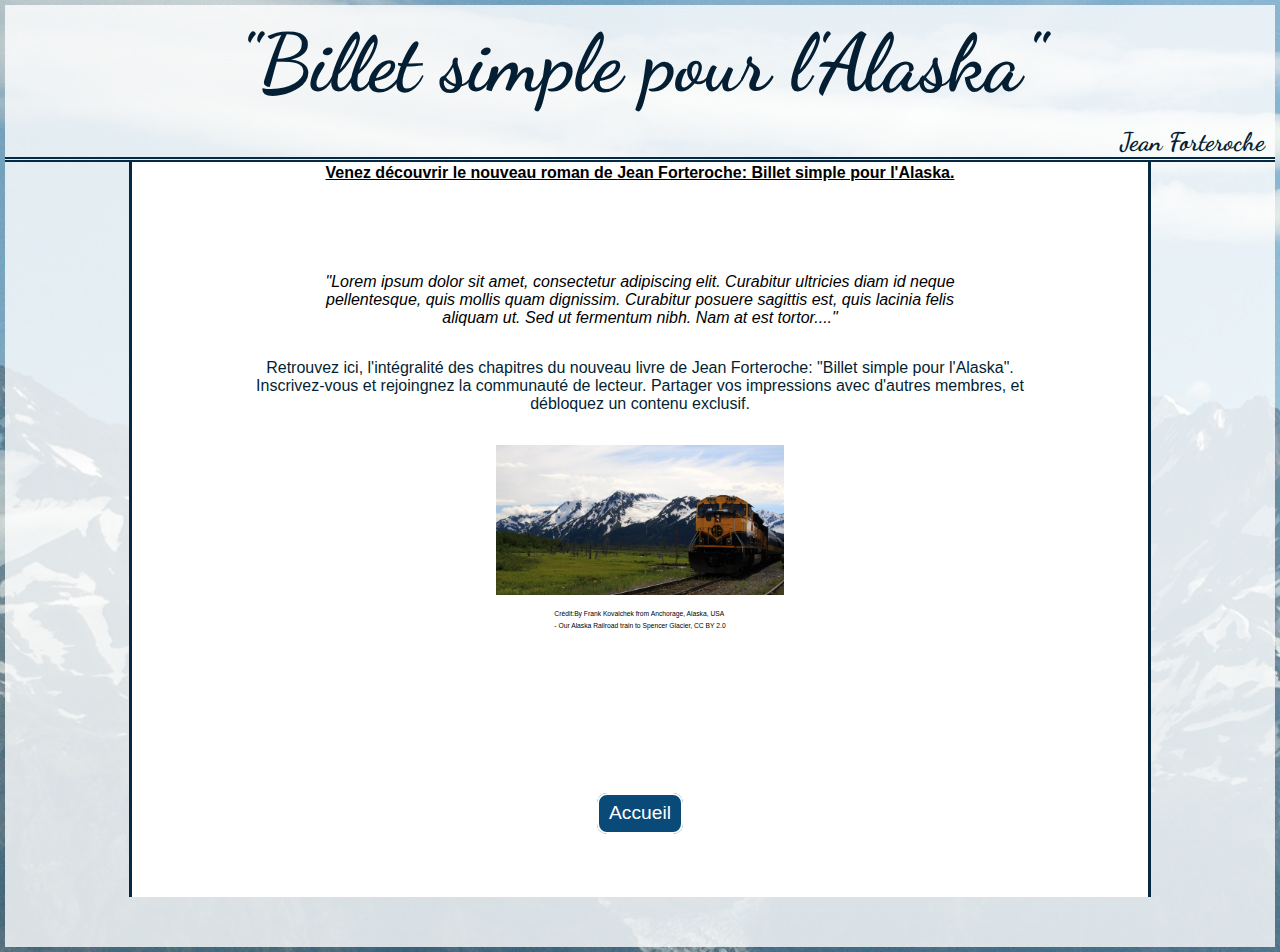
==== commit 7f223065: "Repairing joins in the database" ====
--- a/index.html
+++ b/index.html
@@ -41,7 +41,7 @@
 					<div id="summary">
 						<p id="citation">
 							"Lorem ipsum dolor sit amet, consectetur adipiscing elit. Curabitur ultricies diam id neque pellentesque, quis mollis quam dignissim. Curabitur posuere sagittis est, quis lacinia felis aliquam ut. Sed ut fermentum nibh. Nam at est tortor...."</br>
-							La suite <a href="pages/chapitre?=1.php">ICI</a>
+							
 						</p>
 						<p id="intro">
 							Retrouvez ici, l'intégralité des chapitres du nouveau livre de Jean Forteroche: "Billet simple pour l'Alaska".</br>
--- a/view/css/styles.css
+++ b/view/css/styles.css
@@ -5,9 +5,11 @@
 /*Page HOME*/
 
 /*Debut HEADER*/
-header{/*Même propriétés que stylesA.css*/
+header{
+	display: flex;
 	background: white;
 	border-bottom: 5px double #052942;
+	height: 165px;
 
 }
 h1{
@@ -25,7 +27,7 @@
 	text-align: center;
 	font-family: 'Dancing Script', cursive;
 }
-h4{/*footer and aside*/
+h4{
 	font-family: 'Courgette', cursive;
 	margin:0px;
 	text-align: center;
@@ -34,233 +36,125 @@
    background: #0B8AA1;
 	color:white;
 }
-h5{
-	background: #052942;
-	margin:5px;
-}
-p{
-	font-family: 'Raleway', sans-serif;
-}
-#headR_Home{
-	height:120px;
-	background: white;
-	display: flex;
-	flex-direction: column;
-	width:65%;
-	
-}
-
-#deco_In_Header{
-	height: 50px;
-	width: 85px;
-	transform:scaleX(-1);
-}
-
-/*Fin HEADER*/
-section{
-	background:rgba(255,255,255,0.8);
-	height: 695px;
-}
-
-#sideDeco{/*Div contenant aside et article*/
-	margin: auto;
-	background: white;
-	width:80%;
-	height: inherit;
-	border-left: solid #052942;
-	border-right:  solid #052942;
-	display: flex;
-	flex-direction: row-reverse;
-	justify-content: space-around;
-}
-/*Article*/
-
-#chaps{
-	display: flex;
-	flex-direction: column;
-	align-items: center;
-	margin: 5px;
-	width: 70%;
-	border-left: solid 2px #052942;
-	border-right: solid 2px #052942;
-}
-#chaps p{
-	font-size: 0.8em;
-	margin: 0px;
-	padding: 5px;
-	text-align: justify;
-}
-.lastsChapts{
-	margin-top: 10px;
-	display: flex;
-	flex-direction: column;
-	align-items: center;
-	height:150px;
-	width: 85%;
-}
-.lastsChapts a{
-	color:#0B8AA1;
-	font-size: 1em;
-	font-family: 'Raleway';
-}
-#imgThumb{
-	height: inherit;
-	border: solid #052942 2px;
-	border-radius: 10px;
-}
-/*Fin article/ END ARTICLE*/
-
-/*DEBUT ASIDE*/
-
-aside{
-	display: flex;
-	flex-direction: column;
-	margin: 5px;
-	border-bottom:solid #052942 2px;
-	height: 240px;
-	overflow: auto;
-}
-
-#block{/*Container for both aside part*/
-	display: flex;
-	flex-direction: column;
-	text-align: justify;
-	
-	justify-content: space-around;
-	width:25%;
-	height: 675px;
-	margin: auto;
-}
-.new_Note{
-	font-size: 0.9em;
-}
-/*FIN ASIDE*/
-
-/*Fin de section*/
-footer{
-	background:#5cadd395;
-	border: double #052942 5px;
-	height: 120px;
-}
-footer h4{
-font-size: 1em;
-	border:0px;
-	margin: 0px;
-	background: #052942;
-	color:white;
-}
-footer p{
-	margin: 0px;
-}
-
-p.bottom{
-	text-align: center;
-  	font-family: 'Raleway', sans-serif;
-  	display: flex;
-  	flex-direction: column;
-}
-
-.bottom a{
-	color:white;
-	text-transform: uppercase;
-}
-
-#mentions_Infos{
-	display: flex;
-	height: inherit;
-}
-
-
-
-#comptes_inscriptions,#contacts,#last_billet{
-	width:50%;
-	background: #0B8AA1;
-	overflow: auto;
-	border-right: solid 2px #052942;
-	height:inherit;
-
-}
-#contact{
-	background-color: inherit;
-	display: flex;
-	align-items: center;
-	
-}
-#contact p{
-font-size: 1em;
-}
-h6{
-	margin:0px;
-	text-align: center;
-	font-size: 0.9em;
-}
-/*Fin Page HOME*/
-#authorDeco{
-	display: flex;
-	flex-direction: column;
-	justify-content: center;
-}
-/*beginning of inscription.php*/
-#secondSideDeco{/*this "div" is pretty much the same as sideDeco, but it only on the inscription.php */
-	margin: auto;
-	background: white;
-	width:80%;
-	height: inherit;
-	border-left: solid #052942;
-	border-right:  solid #052942;
-	display: flex;
-	flex-direction: column;
-	align-items: center;
-	overflow: auto;
-}
-#subBlock{
-	display: flex;
-	width: 80%;
-}
- #rules{
-	margin: auto;
-	width: 55%;
-	border-bottom: double 5px #052942;
-}
-.formulaires{
-	width: 55%;
-	margin: auto;
-
-}
-form{
-	display: flex;
-	flex-direction: column;
-	width: 80%;
-	font-family: 'Arial';
-}
-form input{
-	width:50%;
-}
-/*---CHAPTERS---*/
 h5 a{
 	font-family: 'Helvetica';
 	font-size: 1.2em;
 	color: white;
 	margin: 0px;
 }
-
+h5{
+	background:  #0B8AA1;
+	margin:5px;
+	text-align: center;
+}
+p{
+	font-family: 'Raleway', sans-serif;
+	
+}
+#headR_Home{
+	height:120px;
+	display: flex;
+	flex-direction: column;
+	width:65%;
+	margin: auto;
+	
+}
+#nav_Log{
+	display: flex;
+	flex-direction: column;
+	justify-content: space-around;
+	width: 35%;
+}
+
+#deco_In_Header{
+	height: 50px;
+	width: 85px;
+	transform:scaleX(-1);
+}
+
+/*Fin HEADER*/
+section{
+	background:rgba(255,255,255,0.8);
+	/*height: 790px;*/
+}
+
+#authorDeco{
+	display: flex;
+	flex-direction: column;
+	justify-content: center;
+}
+#secondSideDeco{
+	margin: auto;
+	background: white;
+	width:80%;
+	height: inherit;
+	border-left: solid #052942 1px;
+    border-right: solid #052942 1px;
+	display: flex;
+	flex-direction: column;
+	align-items: center;
+}
+#rules{
+	margin: 10px;
+	width: 80%;
+	border-bottom: solid 1px #052942;
+}
+#subBlock{
+	display: flex;
+    flex-direction: column;
+    width: 80%;
+    height: 570px;
+    margin-bottom: 10px;
+    padding:10px;
+    background: rgba(37,138,161, 0.2);
+}
+.formulaires{
+	background: #ffffffb5;
+	width: 60%;
+	margin: auto;
+	border-left: solid 1px #052942;
+	border-right: solid 1px #052942;
+    padding: 5px;
+}
+form{
+	display: flex;
+	flex-direction: column;
+	width: 80%;
+	font-family: 'Arial';
+}
+form input{
+	width:60%;
+	float: right;
+}
+#valide, #validation, #save, #send,#edit{
+	background: white;
+    border-radius: 5px;
+    box-shadow: none;
+    margin: auto;
+    margin-top: 5px;
+    font-size: 1em;
+    font-family: 'Raleway';
+}
+/*---CHAPTERS---*/
 #introChapters{
-	height:110px;
+	height:inherit;
 	text-align: center;
 	width: 80%
 }
 #seleChap{
 margin-top: 10px;
+width: 100%;
 }
 .sumChapters{
 	width: inherit;
 	margin: 0px;
 }
 .thumbnail{
-	border: inset 5px #052942;
-	border-radius: 5px;
-	margin: 5px;
+	border-bottom: solid 1px #052942;
+	margin: auto;
 	padding: 5px;
+	width: 85%;
+	margin-bottom: 1px;
 }
 /*---CHAPTER---*/
 #chapterText h2{
@@ -276,50 +170,129 @@
 	margin: auto;
 	background: white;
 	width:80%;
-	height: inherit;
-	border-left: solid #052942;
-	border-right:  solid #052942;
-	display: flex;
-	flex-direction: column;
-	overflow: auto;
-}
-aside #showComms{
-	overflow: unset;
-}
-/*SCROLL BAR*/
-/* width */
-/*::-webkit-scrollbar {
-    width: 10px;
-}
-*/
-/* Track */
-/*::-webkit-scrollbar-track {
-    background: #f1f1f1; 
-}*/
- 
-/* Handle */
-/*::-webkit-scrollbar-thumb {
-    background: #888; 
-}*/
-
-/* Handle on hover */
-/*::-webkit-scrollbar-thumb:hover {
-    background: #555; 
-}*/
+	border-left: solid 1px #052942;
+	border-right:  solid  1px #052942;
+	display: flex;
+	flex-direction: column;
+}
+#showComms{
+	width: 90%;
+    margin: auto;
+}
 .commChapter{
-color: black;
-margin:auto;
-width: 80%
+	color: black;
+	margin:auto;
+	width: 80%
+}
+.restrictionMembre{
+	text-align: center;
+	font-size: 1.1em;
+}
+.restrictionMembre a{
+color:  #052942;
+font-style: italic;
 }
 .membreComm{
-	
 	font-size: 1em;
 	margin:2px;
+}
+.attentionRequired{
+	color: #258aa1;
+    font-style: italic;
+    font-size: 0.7em;
 
 }
 .signaler{
 	color:#0B8AA1;
-	font-size: 0.9em;
+	font-size: 0.8em;
 	font-style: italic;
 	padding-left: 5px;
+}
+/*FORM ADMIN*/
+p.warningAcces{
+	font-size: 1.2em;
+	height: 700px;
+}
+p.warning{
+
+	font-style: italic;
+	font-size: 0.9em;
+	margin: 5px;
+	margin-bottom: 5px;
+}
+#AdminConnexion{
+	background: white;
+    border: #052942 2px inset;
+    margin: auto;
+    width: 60%;
+    padding: 10px;
+}
+#headband{
+	background: white;
+	border-bottom: double #052942 5px;
+	display: flex;
+    justify-content: space-between;
+    padding:5px;
+}
+#lastChapUpDate{
+	width: 45%;
+
+}
+#lastCommUpDate{
+	width:45%;
+}
+#lastChapUpDate p, #lastCommUpDate p{
+font-size: 0.8em;
+}
+.maj{
+	text-transform: uppercase;
+}
+#editChapitre{
+	margin: 50px;
+}
+#adminPannel{
+	display: flex;
+    flex-direction: row-reverse;
+    justify-content: space-between;
+
+}
+#gestionBlock{
+	width:25%;
+	height:inherit;
+	display: flex;
+	flex-direction: column;
+	justify-content: center;
+	background:rgba(255, 255, 255, 0.1);
+	align-items: center;
+}
+#CommAdmin,#ChapAdmin{
+	text-align: center;
+	margin-bottom: 10px;
+}
+#WrittingChap{
+	background: white;
+	width: 75%;
+    border-left: 2px #052942 solid;
+    padding: 5px;
+        display: flex;
+    flex-direction: column;
+    align-items: center;
+}
+#deletButton, #okButton,#changeButton, #deleteChap{
+	margin: 10px;
+    padding: 5px;
+    font-size: 0.9em;
+    
+}
+#deletButton a, #okButton a,#changeButton a, #deleteChap a{
+	color: #052942;
+
+}
+#deletButton a,#deleteChap a {
+	border-bottom:#ff00006b solid 2px;
+	border-radius: 5px;
+}
+#okButton a,#changeButton a{
+	border-bottom:#052942 solid 2px;
+	border-radius: 5px;
 }--- a/view/css/stylesA.css
+++ b/view/css/stylesA.css
@@ -1,12 +1,8 @@
-/*Debut HEADER*/
+/*------------------Beginning of HEADER----------------------*/
 a{
 	text-decoration: none;
 }
 
-
-header{
-	display: flex;
-}
 #head_R{
 	height:120px;
 	background: white;
@@ -42,8 +38,8 @@
 	transform:scaleX(-1);
 }
 
-/*Fin HEADER*/
-
+/*end HEADER*/
+/*-----------------INDEX.PHP CSS STYLES--------------------*/
 
 #bot{
 	background:rgba(255,255,255,0.8);
--- a/view/css/stylesResponsiv.css
+++ b/view/css/stylesResponsiv.css
@@ -3,19 +3,19 @@
 		margin: 0px;
 	}
 	header{
-		position: fixed;
-		z-index: 5;
 		display: flex;
 		flex-direction: column;
+		align-items: center;
 		width: 100%;
-		margin-top: -155px;
 	}
-
 	h1{
 		font-size: 2em;
 	}
 	h2{
 		font-size: 1.1em;
+	}
+	h5{
+		margin: 0px;
 	}
 	#headR_Home{
 		width: 100%;
@@ -23,54 +23,104 @@
 	#lower_deco{
 		width: 25%;
 	}
+
 	nav{
-		width: 100%;
 		max-height: 45px;
 	}
-	ul{
+	#nav_Log{
+	display: flex;
+	flex-direction:row;
+	justify-content: space-around;
+	margin-bottom: 5px;
+	width: 100%;
+}
+	nav ul{
 		margin: 0px;
-		padding: 5px;
-		border-radius: 0px;
+   		margin-right: 0px;
+		border-radius: 2px;
+		margin-right: 0px;
+		max-height: 35px;
 	
 	}
-	section{
-		position: relative;
-		z-index: 1;
-		margin-top: 155px;
+	ul li{
+		border-right: none;
+		padding-right: 10px;
+		padding-left: 10px;
 	}
-	#sideDeco{
-		width: inherit;
-		border:none;
+	nav a{
+		font-size: 0.8em;
+	}
+/*-----------------------END HEADER-----------------------------*/
+
+/*-----------------------ALL CHAPTERS-----------------------------*/
+	#secondSideDeco,#chapterSideDeco{/*All chapters and chapter's view*/
+		width: 98%;
+		height: inherit;
+		border-left: none;
+		border-right: none;
+	}
+	.thumbnail{
+		padding: 0px;
+		width: 100%;
+		margin-bottom: 5px;
+	}
+	.sumChapters{
+		padding:5px;
+	}
+/*-----------------------END ALL CHAPTERS-----------------------------*/
+
+	#chapterText{
+		
+		padding-right: 5px;
+		padding-left: 5px;
+	}
+/*------------------------COMMENTS SECTION----------------------------*/
+	#showComms{
+		width: 100%;
+	}
+	.membreComm{
+		border-bottom: 1px solid #052942;
+	}
+/*---------------------END COMMENTS SECTION--------------------*/
+
+
+/*---------------------LOG IN CONNEXION SECTION--------------------*/
+	#subBlock{
+		height: inherit;
+		width: 95%;
+	}
+	.formulaires{
+		width: 95%;
+		padding-bottom: 5px;
+	}
+/*---------------------END LOG IN CONNEXION SECTION--------------------*/
+
+
+/*---------------------ADMIN SECTION--------------------*/
+	#headband{
+		display: none;
+	}
+	#adminPannel{
 		display: flex;
-		flex-direction: column-reverse;
-	}
-	#chaps{
-		width: inherit;
-		margin: 5px;
+		flex-direction: column;
 
 	}
-	#block{
-		display: flex;
-		flex-direction: row;
-		width: 100%;
+	#WrittingChap{
+		width: 95%;
+		border-left: none;
+		border-bottom: 2px solid #052942;
 	}
-	.last_Comm{
-		width: 50%;
-		padding-bottom: 5px;
-		border-bottom: solid #052942 1px;
+	#gestionBlock{
+		width: 95%;
+		margin: auto;
 	}
-	footer{
-		position: relative;
-		z-index: 2;
+	#CommAdmin, #ChapAdmin{
+		margin-bottom: 10px;
+    	background: white;
+   		width: 100%;
+    	margin-top: 10px;
+    }
+	p.warning{
+		font-size: 1em;
 	}
-	#comptes_inscriptions{
-		width: 100%;
-	}
-	p.bottom{
-		font-size: 0.7em;
-	}
-	#last_billet{
-		display: none;
-	}
-
 }